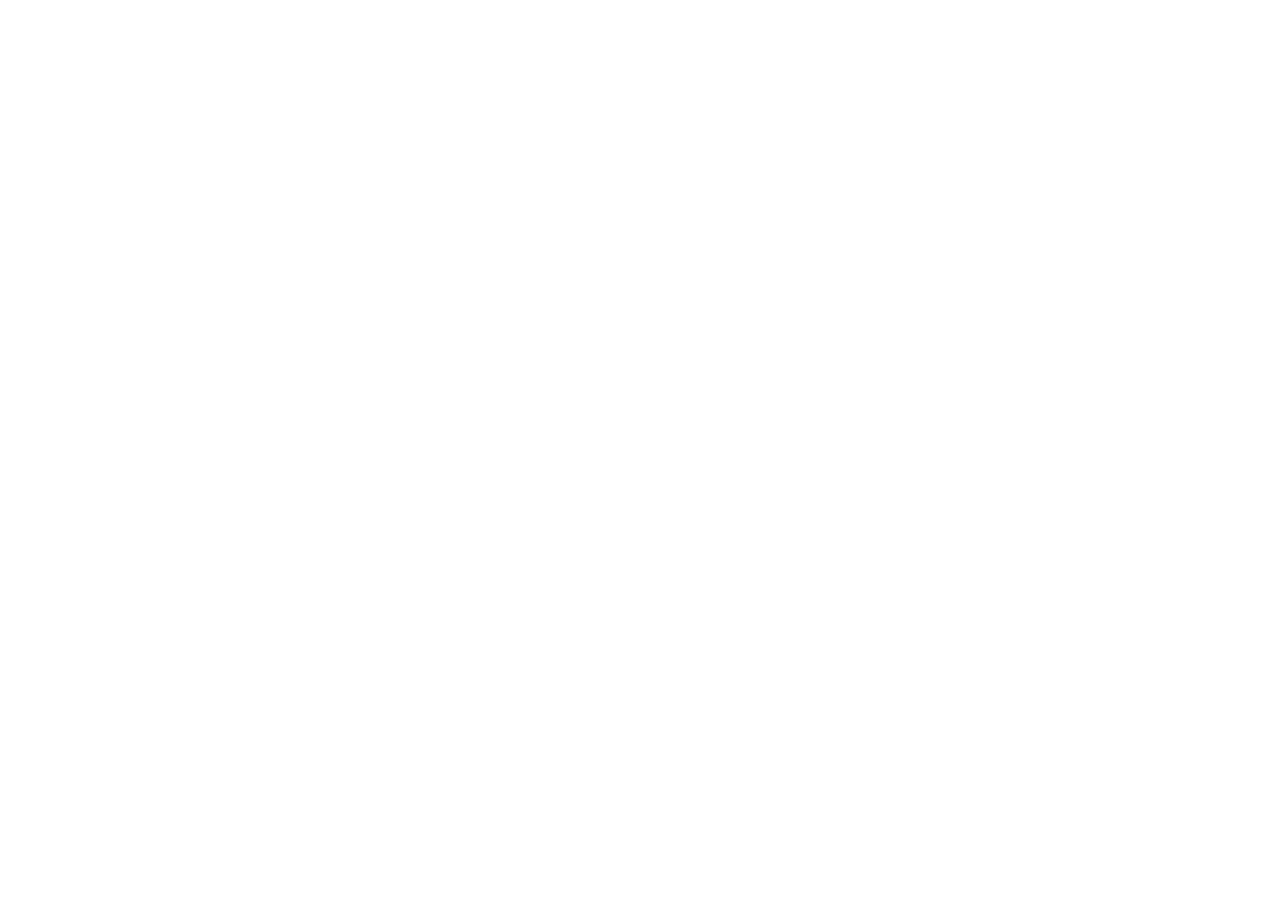
==== index.html @ 3bc59d5c "file structure created" ====
<!DOCTYPE html>
<meta charset="UTF-8">
<html lang="en">

    <head>
        <title>Responsive Portfolio</title>
        <link rel="stylesheet" href="https://stackpath.bootstrapcdn.com/bootstrap/4.4.1/css/bootstrap.min.css" integrity="sha384-Vkoo8x4CGsO3+Hhxv8T/Q5PaXtkKtu6ug5TOeNV6gBiFeWPGFN9MuhOf23Q9Ifjh" crossorigin="anonymous">
    </head>

    <body>
       
    </body>
</html>
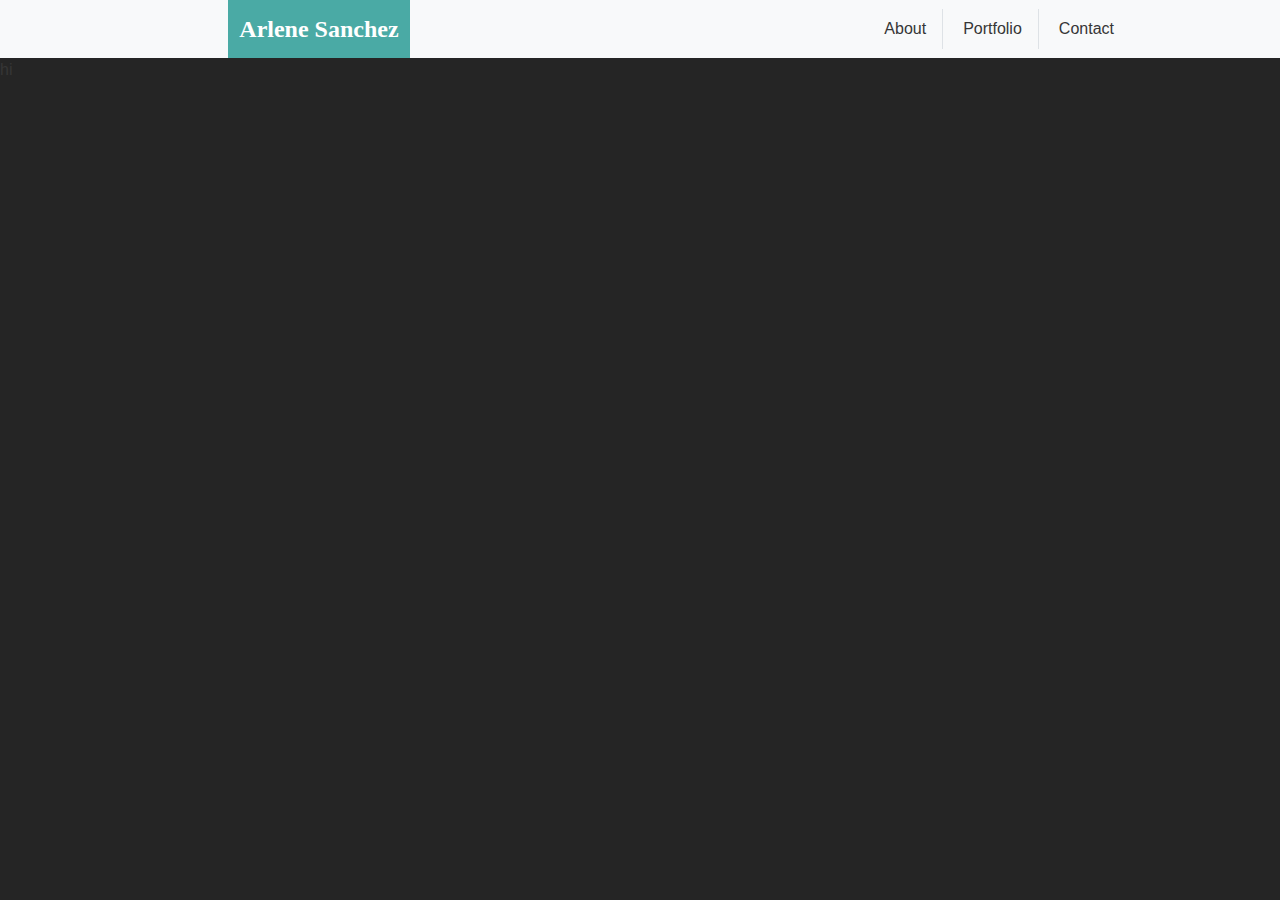
==== commit 854ab6d6: "navbar completed, added thumbnails for portfolio" ====
--- a/index.html
+++ b/index.html
@@ -1,13 +1,57 @@
 <!DOCTYPE html>
 <meta charset="UTF-8">
-<html lang="en">
+<html lang="en-us">
 
-    <head>
-        <title>Responsive Portfolio</title>
-        <link rel="stylesheet" href="https://stackpath.bootstrapcdn.com/bootstrap/4.4.1/css/bootstrap.min.css" integrity="sha384-Vkoo8x4CGsO3+Hhxv8T/Q5PaXtkKtu6ug5TOeNV6gBiFeWPGFN9MuhOf23Q9Ifjh" crossorigin="anonymous">
-    </head>
+<head>
+    <title>Responsive Portfolio</title>
+    <link rel="stylesheet" href="https://stackpath.bootstrapcdn.com/bootstrap/4.4.1/css/bootstrap.min.css"
+        integrity="sha384-Vkoo8x4CGsO3+Hhxv8T/Q5PaXtkKtu6ug5TOeNV6gBiFeWPGFN9MuhOf23Q9Ifjh" crossorigin="anonymous">
+    <link rel="stylesheet" href="assets/style.css">
+</head>
 
-    <body>
-       
-    </body>
-</html>+<body>
+    <header>
+        <!-- container for rows and cols -->
+        <div class = "container-fluid">
+            <!-- first row -->
+            <div class="row">
+                <div class="col-sm-12 p-0 navbar-nav">
+                    <nav class="navbar navbar-light bg-light">
+                        
+                        <div class="col-sm-2">   
+                        </div>
+
+                        <div class="col-sm-2 text-left">
+                            <span class="navbar-brand h1" id="myname"><strong>Arlene Sanchez</strong></span>
+                        </div>
+                        
+                        <div class="col-sm-4">   
+                        </div>
+                        
+                        <div class="col-sm-4">
+                            <div class="d-flex justify-content-start">
+                                <a class="nav-item nav-link border-right px-3 mr-sm-1" href="#">About</a>
+                                <a class="nav-item nav-link border-right px-3 mr-sm-1" href="#">Portfolio</a>
+                                <a class="nav-item nav-link px-3" href="#">Contact</a>
+                            </div>
+                        </div>
+
+                        <div class="col-sm-2">   
+                        </div>
+                    </nav>
+                </div>
+            </div>
+        </div>
+    </header>
+
+    <main>
+        <p>hi</p>
+    </main>
+
+    <footer>
+    </footer>
+</body>
+
+</html>
+
+
--- a/assets/style.css
+++ b/assets/style.css
@@ -0,0 +1,143 @@
+*{
+    /* box-sizing:border-box; */
+}
+header, h1{
+    font-family: 'Georgia', Times, 'Times New Roman', 'serif';
+}
+
+p, a{
+    font-family: 'Arial', 'Helvetica Neue', 'Helvetica', 'sans-serif';
+    color:#363636;
+}
+
+body{
+    background-image: url(../images/spikes.png);
+    background-repeat: repeat;
+    background-color: #252525;
+    margin: 0;
+}
+
+.container{
+    box-sizing: border-box;
+    width: 100%;
+    margin: 0 auto;
+}
+/*
+header{
+    box-sizing: border-box;
+    width: 100%;
+    background-color: #ffffff;
+    border-bottom-style:inset;
+    border-width: 0.5px;
+    border-color: #dddddd;
+    height: 65px;
+    margin-bottom: 40px;
+}
+*/
+#myname{
+    font-size: 24px;
+    color: #ffffff;
+    background-color: #4aaaa5;
+    padding: 6%;
+    margin: 0;
+}
+
+nav{
+    background-color: #ffffff;
+    margin: 0;
+    width: 100%;
+} 
+
+.navbar{
+    width: 100%;
+    margin: 0;
+    padding: 0;
+}
+
+/*
+.pagetitle{
+    font-size: 24px;
+    color:#4aaaa5;
+    margin-top: 0;
+}
+
+main{
+    background-color: #252525;
+    width: 910px;
+    border-style:solid;
+    border-width: 0.5px;
+    border-color: #dddddd;
+    padding: 2%;
+    overflow: auto;
+    line-height: 1.7em;
+}
+
+footer p{
+    clear: both;
+    color: #ffffff;
+    background-color: rgb(61, 61, 61);
+    width: 100%;
+    text-align: center;
+    border-top-color: #4aaaa5;
+    border-top-width: 8px;
+    padding-top: 30px;
+    border-top-style: solid;
+    position: sticky;
+    margin: 0;
+    margin-top: 100px;
+}
+
+hr{
+    margin-left: auto;
+    margin-right: auto;
+    border-style: solid;
+    border-color: #dddddd;
+    border-width: 0.5px;
+}
+
+.submit{
+    background-color:#4aaaa5;
+    border-style: none;
+    padding: 5px 15px 5px 15px;
+    color:#ffffff;
+}
+
+#profilePic{
+    max-width: 150px;
+    max-height: 300px;
+    float: left;
+    margin-right: 25px;
+}
+
+.slimcontainer{
+    box-sizing: border-box;
+    width: 600px;
+    margin: 0 auto;
+}
+
+.wrapper{
+    padding: 20px;
+    position: relative;
+    float: left;
+    height: 175px;
+    width: 175px;
+}
+
+.wrapper img{
+    width: 175px;
+    height: 175px;
+}
+
+span{
+    box-sizing: border-box;
+    background-color: #4aaaa5;
+    color: #ffffff;
+    text-align: center;
+    position: absolute;
+    margin: 0 auto;
+    width: 175px;
+    bottom: 30px;
+    left: 20px;
+    z-index: 5;
+
+} */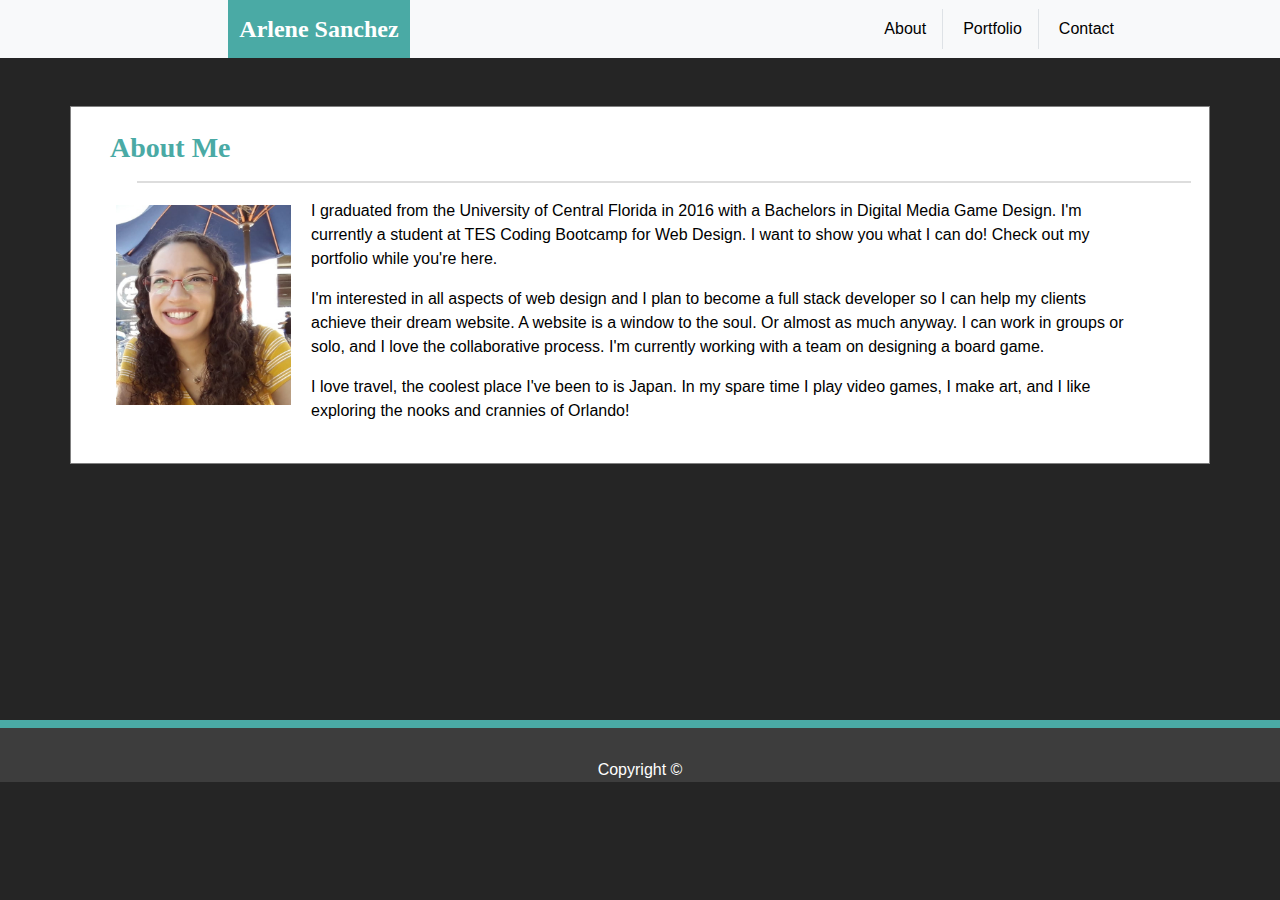
==== commit 7bc5ce8e: "main and footer in index and css  complete" ====
--- a/index.html
+++ b/index.html
@@ -10,24 +10,24 @@
 </head>
 
 <body>
-    <header>
+    <header> 
         <!-- container for rows and cols -->
         <div class = "container-fluid">
-            <!-- first row -->
+            <!-- first row. Navbar-->
             <div class="row">
-                <div class="col-sm-12 p-0 navbar-nav">
+                <div class="col-sm-12 p-0 mb-5 navbar-nav">
                     <nav class="navbar navbar-light bg-light">
-                        
+                        <!-- spacing column -->
                         <div class="col-sm-2">   
                         </div>
-
+                        <!-- my name column -->
                         <div class="col-sm-2 text-left">
                             <span class="navbar-brand h1" id="myname"><strong>Arlene Sanchez</strong></span>
                         </div>
-                        
+                        <!-- spacing column -->
                         <div class="col-sm-4">   
                         </div>
-                        
+                        <!-- links column -->
                         <div class="col-sm-4">
                             <div class="d-flex justify-content-start">
                                 <a class="nav-item nav-link border-right px-3 mr-sm-1" href="#">About</a>
@@ -35,7 +35,7 @@
                                 <a class="nav-item nav-link px-3" href="#">Contact</a>
                             </div>
                         </div>
-
+                        <!-- spacing column -->
                         <div class="col-sm-2">   
                         </div>
                     </nav>
@@ -44,11 +44,31 @@
         </div>
     </header>
 
-    <main>
-        <p>hi</p>
+    <main class="container">
+        <div class="row">
+            <div class="col-sm-12 m-4">
+                <h3><strong>About Me</strong></h3>
+                <hr>
+
+                <div class="row">
+                    <div class="col-sm-2">
+                        <img id="profilePic" src="assets/images/profile picture.jpg" alt="Profile Picture">
+                    </div>
+                    <div class="col-sm-9 content">
+                        <p>I graduated from the University of Central Florida in 2016 with a Bachelors in Digital Media Game Design. I'm currently a student at TES Coding Bootcamp for Web Design. I want to show you what I can do! Check out my portfolio while you're here. 
+                        </p>
+                        <p>I'm interested in all aspects of web design and I plan to become a full stack developer so I can help my clients achieve their dream website. A website is a window to the soul. Or almost as much anyway. I can work in groups or solo, and I love the collaborative process. I'm currently working with a team on designing a board game.
+                        </p>
+                        <p>I love travel, the coolest place I've been to is Japan. In my spare time I play video games, I make art, and I like exploring the nooks and crannies of Orlando!
+                        </p>
+                    </div>
+                </div>
+            </div>
+        </div>
     </main>
 
     <footer>
+        <p>Copyright &copy;</p>
     </footer>
 </body>
 
--- a/assets/style.css
+++ b/assets/style.css
@@ -4,10 +4,13 @@
 header, h1{
     font-family: 'Georgia', Times, 'Times New Roman', 'serif';
 }
-
+h3{
+    font-family: 'Georgia', Times, 'Times New Roman', 'serif';
+    color: #4aaaa5;
+}
 p, a{
     font-family: 'Arial', 'Helvetica Neue', 'Helvetica', 'sans-serif';
-    color:#363636;
+    color:#000000;
 }
 
 body{
@@ -22,18 +25,7 @@
     width: 100%;
     margin: 0 auto;
 }
-/*
-header{
-    box-sizing: border-box;
-    width: 100%;
-    background-color: #ffffff;
-    border-bottom-style:inset;
-    border-width: 0.5px;
-    border-color: #dddddd;
-    height: 65px;
-    margin-bottom: 40px;
-}
-*/
+
 #myname{
     font-size: 24px;
     color: #ffffff;
@@ -54,22 +46,22 @@
     padding: 0;
 }
 
-/*
-.pagetitle{
-    font-size: 24px;
-    color:#4aaaa5;
-    margin-top: 0;
+main{
+    background-color: #ffffff;
+    border-style: solid;
+    border-width: 1px;
+    border-color: grey;
+    margin-top: 100px;
 }
 
-main{
-    background-color: #252525;
-    width: 910px;
-    border-style:solid;
-    border-width: 0.5px;
-    border-color: #dddddd;
-    padding: 2%;
-    overflow: auto;
-    line-height: 1.7em;
+img{
+    margin: 4%;
+    width: 175px;
+    height: 200px;
+}
+
+.content{
+    margin-left: 1%;
 }
 
 footer p{
@@ -82,19 +74,18 @@
     border-top-width: 8px;
     padding-top: 30px;
     border-top-style: solid;
-    position: sticky;
-    margin: 0;
-    margin-top: 100px;
+    margin-top: 20%;
+    margin-bottom: 0;
 }
 
 hr{
-    margin-left: auto;
-    margin-right: auto;
     border-style: solid;
     border-color: #dddddd;
     border-width: 0.5px;
+    width: 95%;
 }
 
+/*
 .submit{
     background-color:#4aaaa5;
     border-style: none;
@@ -122,12 +113,6 @@
     height: 175px;
     width: 175px;
 }
-
-.wrapper img{
-    width: 175px;
-    height: 175px;
-}
-
 span{
     box-sizing: border-box;
     background-color: #4aaaa5;
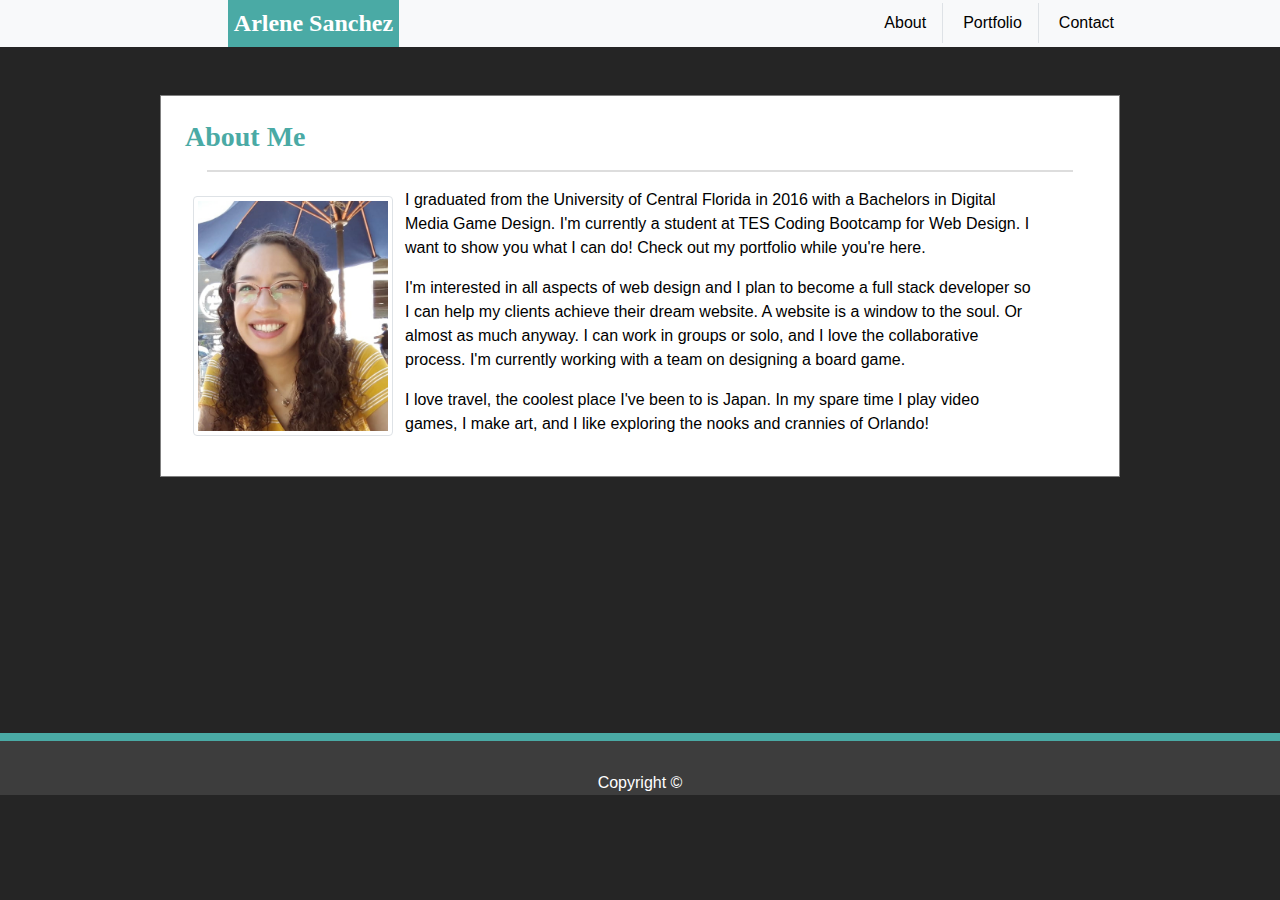
==== commit 89c03e67: "minor changes to index, finished contact." ====
--- a/index.html
+++ b/index.html
@@ -15,28 +15,28 @@
         <div class = "container-fluid">
             <!-- first row. Navbar-->
             <div class="row">
-                <div class="col-sm-12 p-0 mb-5 navbar-nav">
+                <div class="col-md-12 p-0 mb-5 navbar-nav">
                     <nav class="navbar navbar-light bg-light">
                         <!-- spacing column -->
-                        <div class="col-sm-2">   
+                        <div class="col-md-2">   
                         </div>
                         <!-- my name column -->
-                        <div class="col-sm-2 text-left">
+                        <div class="col-md-2 col-sm-8 text-left">
                             <span class="navbar-brand h1" id="myname"><strong>Arlene Sanchez</strong></span>
                         </div>
                         <!-- spacing column -->
-                        <div class="col-sm-4">   
+                        <div class="col-md-4">   
                         </div>
                         <!-- links column -->
-                        <div class="col-sm-4">
+                        <div class="col-md-4 col-sm-8">
                             <div class="d-flex justify-content-start">
-                                <a class="nav-item nav-link border-right px-3 mr-sm-1" href="#">About</a>
-                                <a class="nav-item nav-link border-right px-3 mr-sm-1" href="#">Portfolio</a>
-                                <a class="nav-item nav-link px-3" href="#">Contact</a>
+                                <a class="nav-item nav-link border-right px-3 mr-sm-1" href="index.html">About</a>
+                                <a class="nav-item nav-link border-right px-3 mr-sm-1" href="portfolio.html">Portfolio</a>
+                                <a class="nav-item nav-link px-3" href="contact.html">Contact</a>
                             </div>
                         </div>
                         <!-- spacing column -->
-                        <div class="col-sm-2">   
+                        <div class="col-md-2">   
                         </div>
                     </nav>
                 </div>
@@ -46,15 +46,15 @@
 
     <main class="container">
         <div class="row">
-            <div class="col-sm-12 m-4">
+            <div class="col-sm-12 p-4">
                 <h3><strong>About Me</strong></h3>
                 <hr>
 
                 <div class="row">
-                    <div class="col-sm-2">
-                        <img id="profilePic" src="assets/images/profile picture.jpg" alt="Profile Picture">
+                    <div class="col-sm-12 col-md-3">
+                        <img class="img-thumbnail" width="200" height="200" id="profilePic" src="assets/images/profile picture.jpg" alt="Profile Picture">
                     </div>
-                    <div class="col-sm-9 content">
+                    <div class="col-sm-12 col-md-8 p-0 m-0 content">
                         <p>I graduated from the University of Central Florida in 2016 with a Bachelors in Digital Media Game Design. I'm currently a student at TES Coding Bootcamp for Web Design. I want to show you what I can do! Check out my portfolio while you're here. 
                         </p>
                         <p>I'm interested in all aspects of web design and I plan to become a full stack developer so I can help my clients achieve their dream website. A website is a window to the soul. Or almost as much anyway. I can work in groups or solo, and I love the collaborative process. I'm currently working with a team on designing a board game.
--- a/assets/style.css
+++ b/assets/style.css
@@ -22,7 +22,7 @@
 
 .container{
     box-sizing: border-box;
-    width: 100%;
+    max-width: 960px;
     margin: 0 auto;
 }
 
@@ -30,7 +30,7 @@
     font-size: 24px;
     color: #ffffff;
     background-color: #4aaaa5;
-    padding: 6%;
+    padding: 3%;
     margin: 0;
 }
 
@@ -52,12 +52,13 @@
     border-width: 1px;
     border-color: grey;
     margin-top: 100px;
+    max-width: 960px;
 }
 
 img{
     margin: 4%;
-    width: 175px;
-    height: 200px;
+    /* width: 200px; 
+    height: auto;  */
 }
 
 .content{
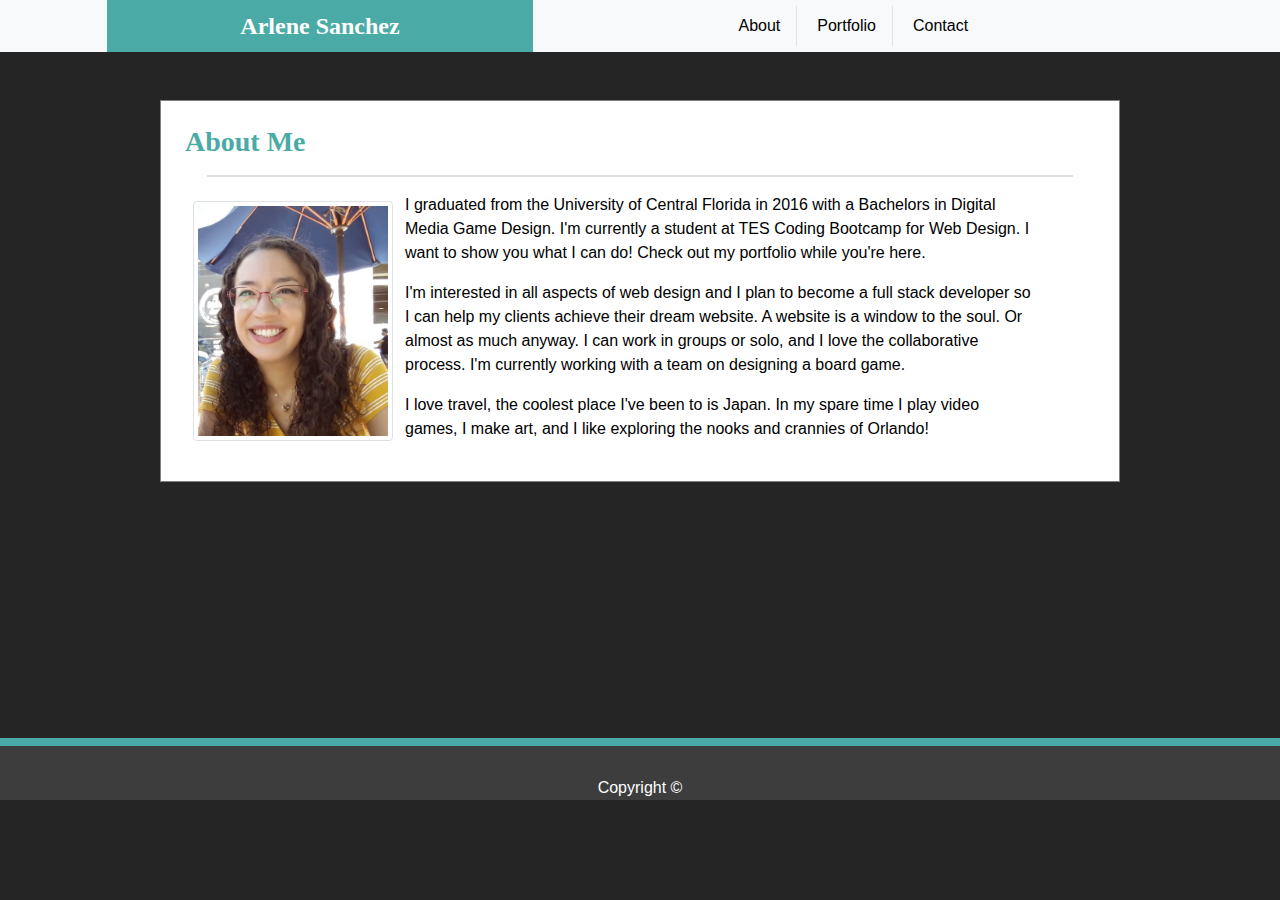
==== commit 51228c9b: "updated navbar for contact and index. updated readme." ====
--- a/index.html
+++ b/index.html
@@ -15,24 +15,24 @@
         <div class = "container-fluid">
             <!-- first row. Navbar-->
             <div class="row">
-                <div class="col-md-12 p-0 mb-5 navbar-nav">
+                <div class="col-sm-12 p-0 mb-5 navbar-nav">
                     <nav class="navbar navbar-light bg-light">
                         <!-- spacing column -->
-                        <div class="col-md-2">   
+                        <div class="col-md-1">   
                         </div>
                         <!-- my name column -->
-                        <div class="col-md-2 col-sm-8 text-left">
-                            <span class="navbar-brand h1" id="myname"><strong>Arlene Sanchez</strong></span>
+                        <div class="col-md-4 col-sm-12 p-0 text-center">
+                            <span class="navbar-brand p-2 h1 w-100" id="myname"><strong>Arlene Sanchez</strong></span>
                         </div>
                         <!-- spacing column -->
-                        <div class="col-md-4">   
+                        <div class="col-md-1">   
                         </div>
                         <!-- links column -->
-                        <div class="col-md-4 col-sm-8">
-                            <div class="d-flex justify-content-start">
-                                <a class="nav-item nav-link border-right px-3 mr-sm-1" href="index.html">About</a>
-                                <a class="nav-item nav-link border-right px-3 mr-sm-1" href="portfolio.html">Portfolio</a>
-                                <a class="nav-item nav-link px-3" href="contact.html">Contact</a>
+                        <div class="col-md-4 col-sm-12">
+                            <div class="d-flex justify-content-center w-100">
+                                <a class="nav-item nav-link border-right px-3 mr-sm-1 text-center" href="index.html">About</a>
+                                <a class="nav-item nav-link border-right px-3 mr-sm-1 text-center" href="portfolio.html">Portfolio</a>
+                                <a class="nav-item nav-link px-3 text-center" href="contact.html">Contact</a>
                             </div>
                         </div>
                         <!-- spacing column -->
--- a/assets/style.css
+++ b/assets/style.css
@@ -14,7 +14,7 @@
 }
 
 body{
-    background-image: url(../images/spikes.png);
+    /* background-image: url(../images/spikes.png); */
     background-repeat: repeat;
     background-color: #252525;
     margin: 0;
@@ -57,8 +57,17 @@
 
 img{
     margin: 4%;
-    /* width: 200px; 
-    height: auto;  */
+}
+
+.img200px{
+    width: 200px;
+    height: 200px;
+    position: relative;
+}
+
+.img220px{
+    width: 220px;
+    height: 220px;
 }
 
 .content{
@@ -86,7 +95,7 @@
     width: 95%;
 }
 
-/*
+
 .submit{
     background-color:#4aaaa5;
     border-style: none;
@@ -94,36 +103,19 @@
     color:#ffffff;
 }
 
-#profilePic{
-    max-width: 150px;
-    max-height: 300px;
-    float: left;
-    margin-right: 25px;
+.d-block{
+    background-color: #4aaaa5;
+    text-align: center;
+    position: absolute;
+    top: 170px;
+    width: 200px;
 }
 
-.slimcontainer{
-    box-sizing: border-box;
-    width: 600px;
-    margin: 0 auto;
-}
-
-.wrapper{
-    padding: 20px;
-    position: relative;
-    float: left;
-    height: 175px;
-    width: 175px;
-}
-span{
-    box-sizing: border-box;
+#myname{
+    font-size: 24px;
+    color: #ffffff;
     background-color: #4aaaa5;
-    color: #ffffff;
-    text-align: center;
-    position: absolute;
-    margin: 0 auto;
-    width: 175px;
-    bottom: 30px;
-    left: 20px;
-    z-index: 5;
-
-} */+    padding: 3%;
+    margin: 0;
+    width: 100%;
+}